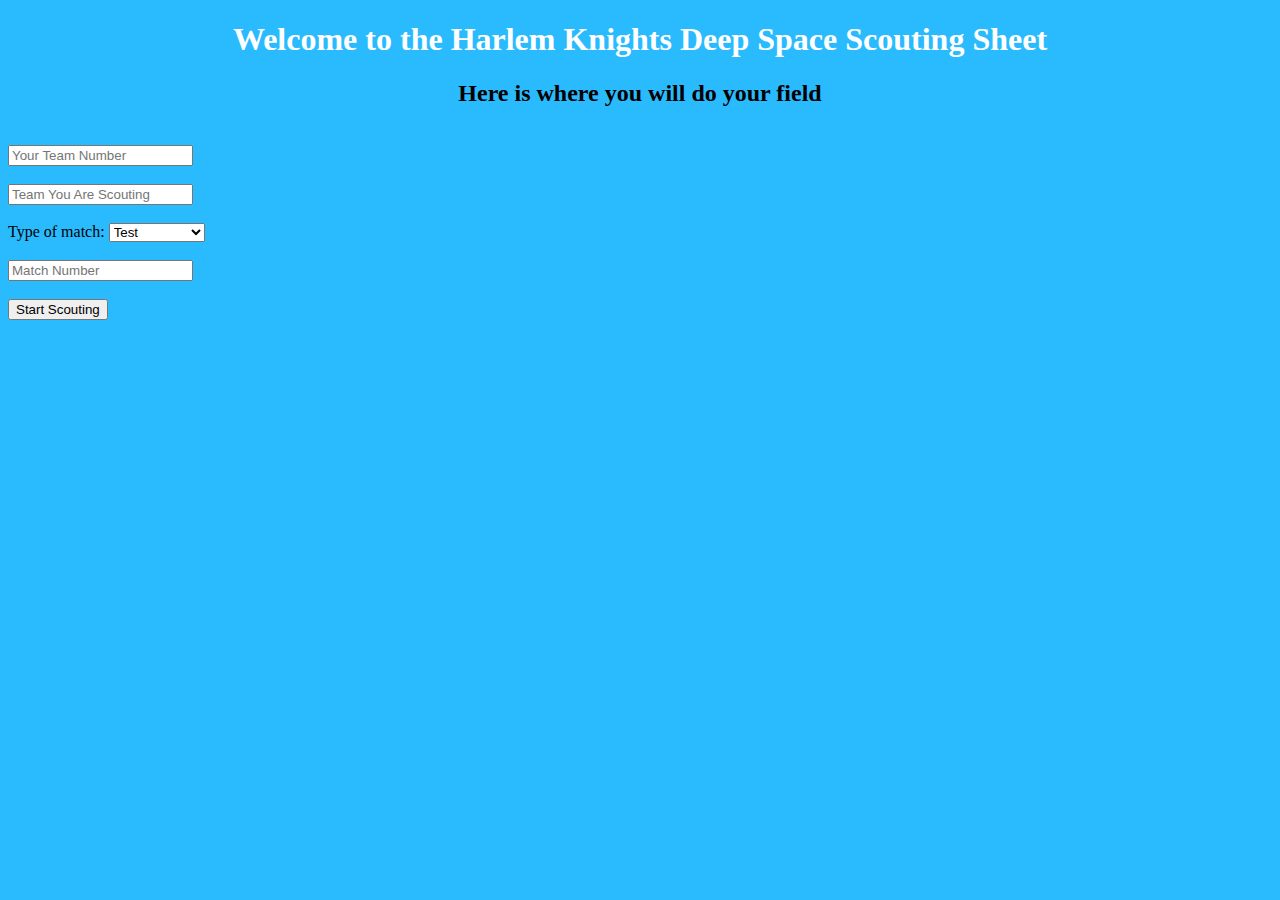
==== index.html @ eb147822 "Update index.html" ====
<!DOCTYPE html>
<html>
<head>
    <title>FRC Harlem Knights Scouting</title>
	<link rel = "stylesheet" href="TestScoutingApp.css">
</head>
<body>
<h1>Welcome to the Harlem Knights Deep Space Scouting Sheet</h1>
<h2> Here is where you will do your field </h2>

<br>
<input class ="form form-control" type="number" id="sourceTeamNumber" placeholder="Your Team Number">
</br>
<br>
<input class ="form form-control" type="number" id="targetTeamNumber" placeholder="Team You Are Scouting">
</br>
<br>
Type of match:
<select class = "form form-control" font: bold;>
<option value = "T">Test</option>
<option value = "P">Practice</option>
<option value = "Q">Qualification</option>
<option value = "QF">Quarterfinal</option>
<option value = "SF">Semifinal</option>
</select>
</br>
<br>
<input class="form form-control" type="number" id="matchNumber" placeholder="Match Number">
</br>
<br>
<button id="myBtn">Start Scouting</button>
</br>
<div id = "myModal" class="modal">
        <div class = "modal-content">
            <span class = "close">&times;</span>
            <button class ="button">Started with HP</button>
        </div>
    </div>
<script>
    // Get the modal
var modal = document.getElementById('myModal');

// Get the button that opens the modal
var btn = document.getElementById("myBtn");

// Get the <span> element that closes the modal
var span = document.getElementsByClassName("close")[0];

// When the user clicks the button, open the modal 
btn.onclick = function() {
  modal.style.display = "block";
}

// When the user clicks on <span> (x), close the modal
span.onclick = function() {
  modal.style.display = "none";
}

// When the user clicks anywhere outside of the modal, close it
window.onclick = function(event) {
  if (event.target == modal) {
    modal.style.display = "none";
  }
}
</script>
</body>
</body>
</html>
---- TestScoutingApp.css ----
body {
	background-color: rgb(42, 187, 255);
}

h1 {
	color: White;
	font-family: verdana;
	text-align: center;
}

h2 {
	text-align: center;
}
p{
    color: white;
    font-weight: bold;
    font-size: 12pt;
}
option{
    font: bold;
}
/* The Modal (background) */
.modal {
	display: none; /* Hidden by default */
	position: fixed; /* Stay in place */
	z-index: 1; /* Sit on top */
	left: 0;
	top: 0;
	width: 100%; /* Full width */
	height: 100%; /* Full height */
	overflow: auto; /* Enable scroll if needed */
	background-color: rgb(0,0,0); /* Fallback color */
	background-color: rgba(0,0,0,0.4); /* Black w/ opacity */
  }
  
  /* Modal Content/Box */
  .modal-content {
	background-color: #fefefe;
	margin: 15% auto; /* 15% from the top and centered */
	padding: 20px;
	border: 1px solid #888;
	width: 80%; /* Could be more or less, depending on screen size */
  }
  
  /* The Close Button */
  .close {
	color: #aaa;
	float: right;
	font-size: 28px;
	font-weight: bold;
  }
  
  .close:hover,
  .close:focus {
	color: black;
	text-decoration: none;
	cursor: pointer;
  }
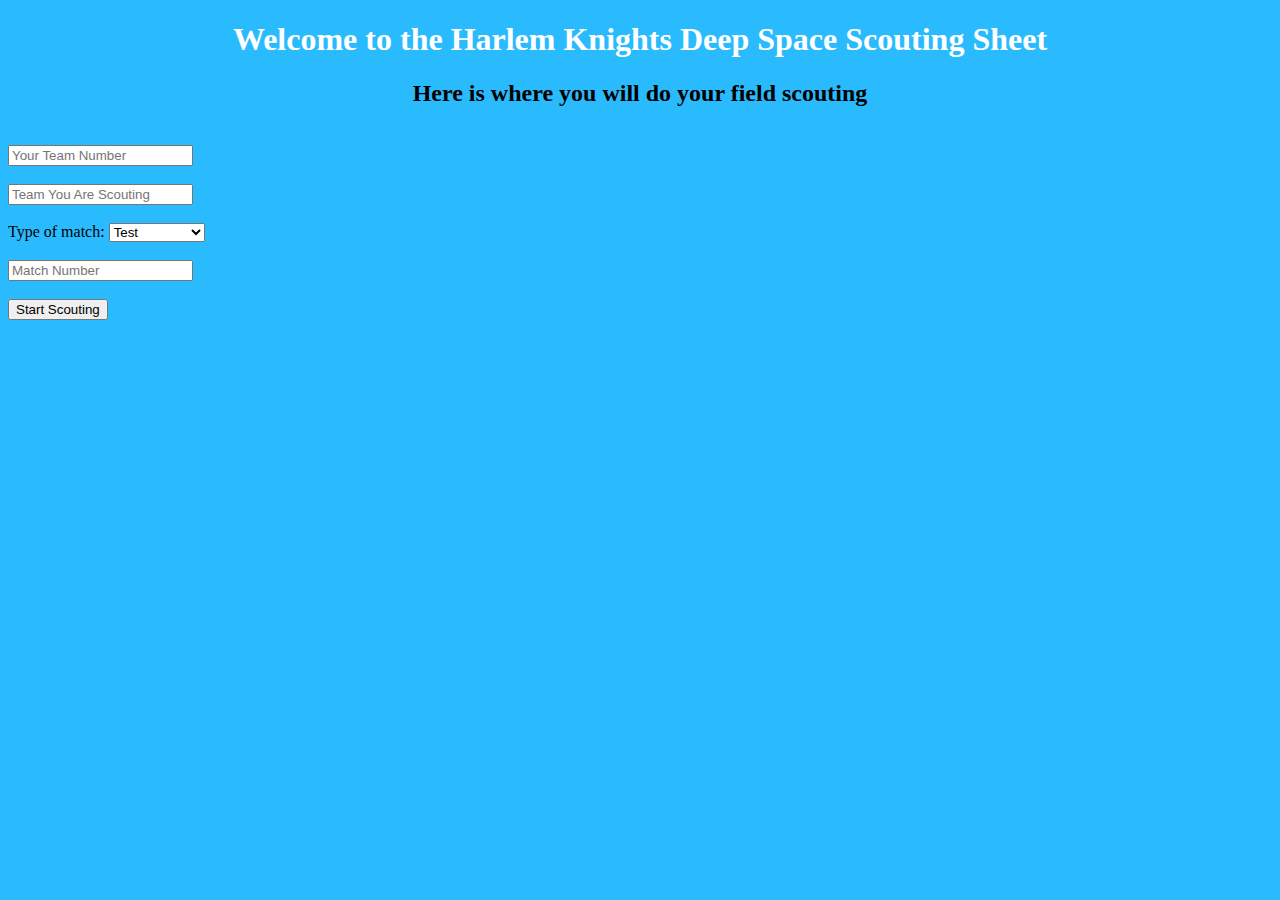
==== commit 493ffdfc: "Added/Fixed" ====
--- a/index.html
+++ b/index.html
@@ -2,11 +2,12 @@
 <html>
 <head>
     <title>FRC Harlem Knights Scouting</title>
-	<link rel = "stylesheet" href="TestScoutingApp.css">
+  <link rel = "stylesheet" href="TestScoutingApp.css">
+  <script src = "TestScoutingApp.js"></script>
 </head>
 <body>
 <h1>Welcome to the Harlem Knights Deep Space Scouting Sheet</h1>
-<h2> Here is where you will do your field </h2>
+<h2> Here is where you will do your field scouting</h2>
 
 <br>
 <input class ="form form-control" type="number" id="sourceTeamNumber" placeholder="Your Team Number">
@@ -28,41 +29,9 @@
 <input class="form form-control" type="number" id="matchNumber" placeholder="Match Number">
 </br>
 <br>
-<button id="myBtn">Start Scouting</button>
+<button onclick="myFunction()">Start Scouting</button>
 </br>
-<div id = "myModal" class="modal">
-        <div class = "modal-content">
-            <span class = "close">&times;</span>
-            <button class ="button">Started with HP</button>
-        </div>
-    </div>
-<script>
-    // Get the modal
-var modal = document.getElementById('myModal');
 
-// Get the button that opens the modal
-var btn = document.getElementById("myBtn");
-
-// Get the <span> element that closes the modal
-var span = document.getElementsByClassName("close")[0];
-
-// When the user clicks the button, open the modal 
-btn.onclick = function() {
-  modal.style.display = "block";
-}
-
-// When the user clicks on <span> (x), close the modal
-span.onclick = function() {
-  modal.style.display = "none";
-}
-
-// When the user clicks anywhere outside of the modal, close it
-window.onclick = function(event) {
-  if (event.target == modal) {
-    modal.style.display = "none";
-  }
-}
-</script>
 </body>
 </body>
 </html>--- a/TestScoutingApp.css
+++ b/TestScoutingApp.css
@@ -55,4 +55,6 @@
 	color: black;
 	text-decoration: none;
 	cursor: pointer;
-  }+  }
+
+  
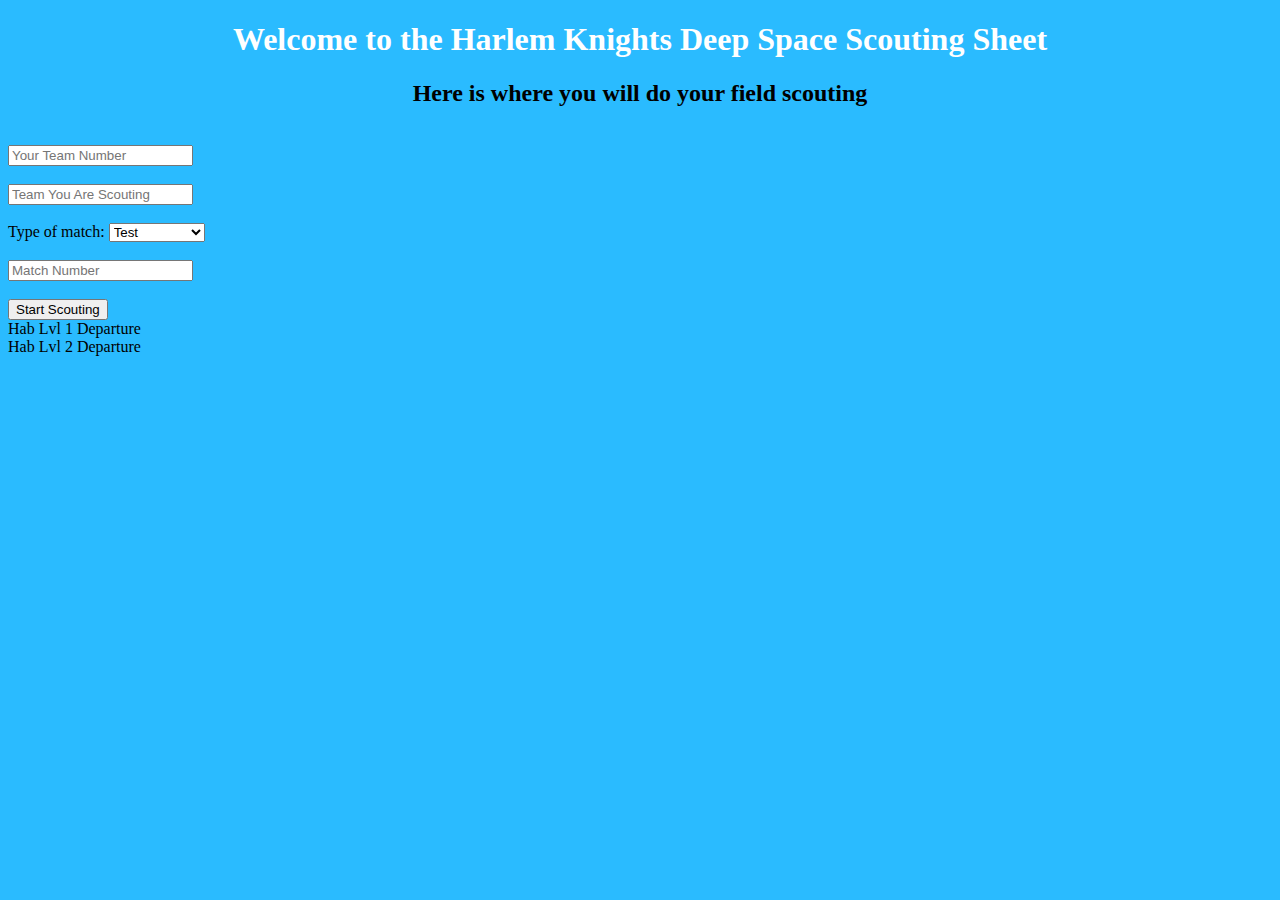
==== commit 62f388cc: "Added/Fixes" ====
--- a/index.html
+++ b/index.html
@@ -1,5 +1,5 @@
 <!DOCTYPE html>
-<html>
+<html manifest="config\offline.appcache">
 <head>
     <title>FRC Harlem Knights Scouting</title>
   <link rel = "stylesheet" href="TestScoutingApp.css">
@@ -17,12 +17,10 @@
 </br>
 <br>
 Type of match:
-<select class = "form form-control" font: bold;>
+<select class = "form form-control" font-weight = "bold">
 <option value = "T">Test</option>
 <option value = "P">Practice</option>
 <option value = "Q">Qualification</option>
-<option value = "QF">Quarterfinal</option>
-<option value = "SF">Semifinal</option>
 </select>
 </br>
 <br>
@@ -31,7 +29,10 @@
 <br>
 <button onclick="myFunction()">Start Scouting</button>
 </br>
-
+<div class = "group" id = "habline" style = "width: 100%; height: 8.333%">
+  <div class = "input btn btn-info" id="habLine1" style = "height: 100%; width: 50%">Hab Lvl 1 Departure</div>
+  <div class = "input btn btn-info" id="habLine2" style = "height: 100%; width: 50%">Hab Lvl 2 Departure</div>
+</div>
 </body>
 </body>
 </html>--- a/TestScoutingApp.css
+++ b/TestScoutingApp.css
@@ -19,42 +19,3 @@
 option{
     font: bold;
 }
-/* The Modal (background) */
-.modal {
-	display: none; /* Hidden by default */
-	position: fixed; /* Stay in place */
-	z-index: 1; /* Sit on top */
-	left: 0;
-	top: 0;
-	width: 100%; /* Full width */
-	height: 100%; /* Full height */
-	overflow: auto; /* Enable scroll if needed */
-	background-color: rgb(0,0,0); /* Fallback color */
-	background-color: rgba(0,0,0,0.4); /* Black w/ opacity */
-  }
-  
-  /* Modal Content/Box */
-  .modal-content {
-	background-color: #fefefe;
-	margin: 15% auto; /* 15% from the top and centered */
-	padding: 20px;
-	border: 1px solid #888;
-	width: 80%; /* Could be more or less, depending on screen size */
-  }
-  
-  /* The Close Button */
-  .close {
-	color: #aaa;
-	float: right;
-	font-size: 28px;
-	font-weight: bold;
-  }
-  
-  .close:hover,
-  .close:focus {
-	color: black;
-	text-decoration: none;
-	cursor: pointer;
-  }
-
-  
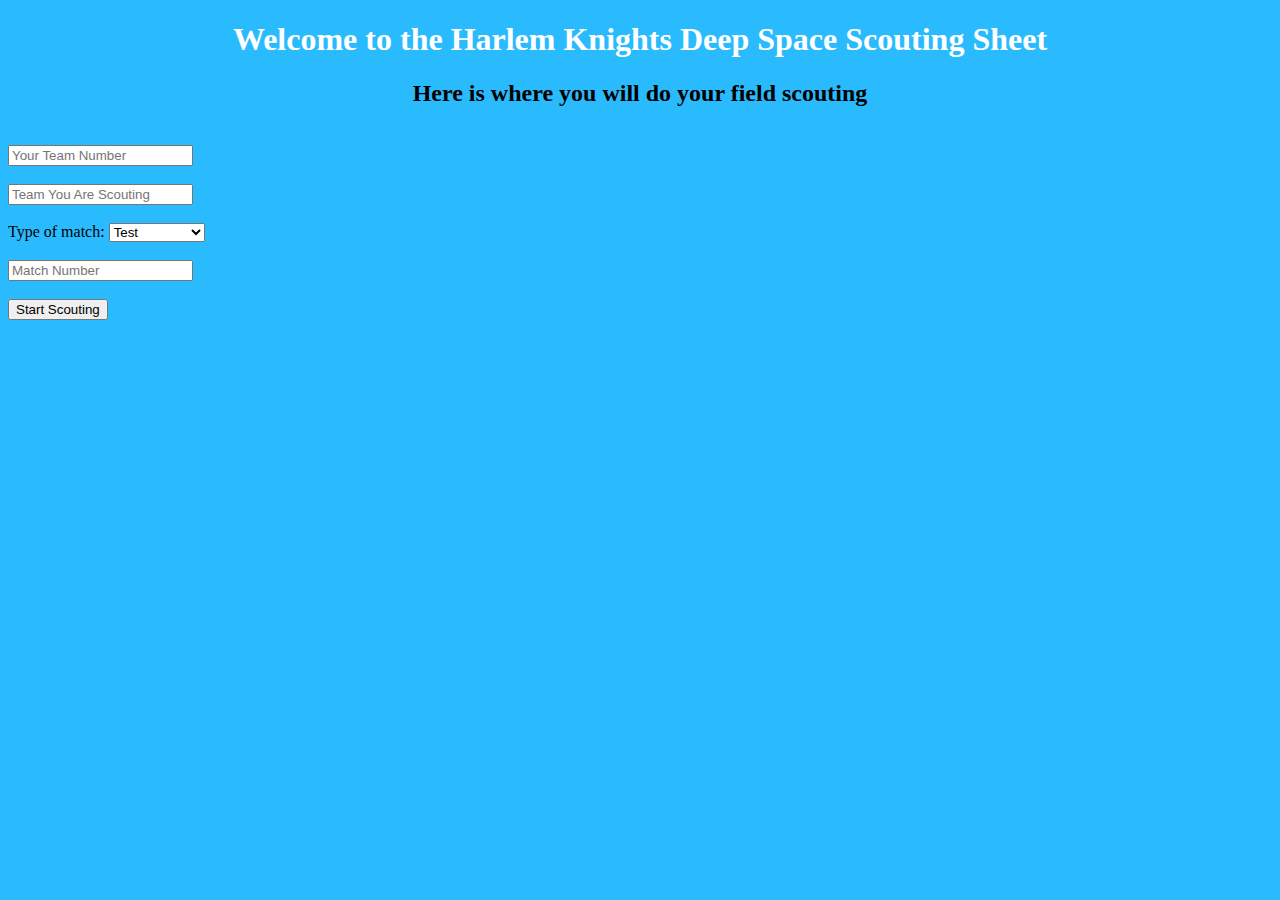
==== commit d9f0d364: "Adding more" ====
--- a/index.html
+++ b/index.html
@@ -29,10 +29,6 @@
 <br>
 <button onclick="myFunction()">Start Scouting</button>
 </br>
-<div class = "group" id = "habline" style = "width: 100%; height: 8.333%">
-  <div class = "input btn btn-info" id="habLine1" style = "height: 100%; width: 50%">Hab Lvl 1 Departure</div>
-  <div class = "input btn btn-info" id="habLine2" style = "height: 100%; width: 50%">Hab Lvl 2 Departure</div>
-</div>
 </body>
 </body>
 </html>